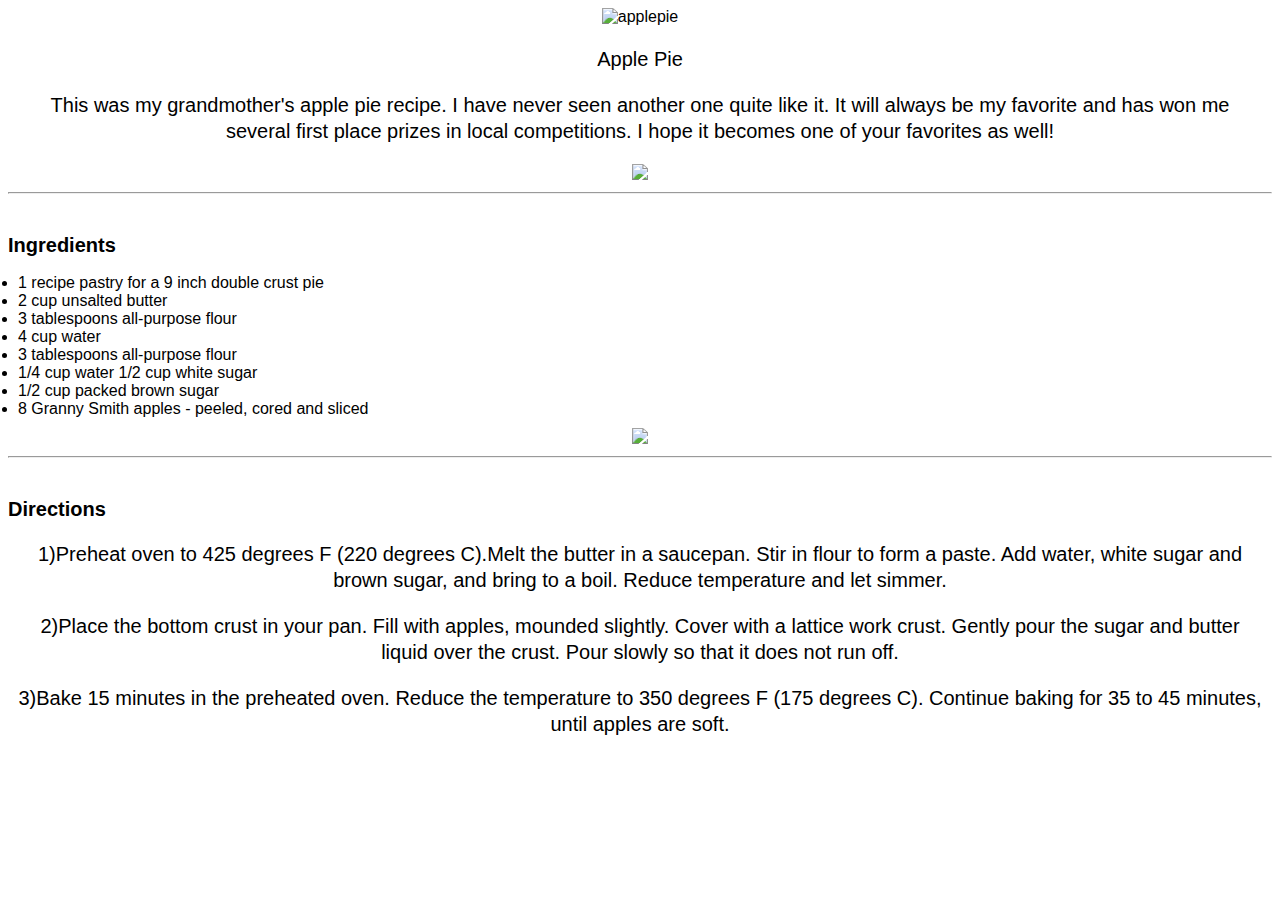
==== apple-pie/index.html @ a0475a5d "done" ====
<!DOCTYPE html>
<html lang="en">
  <head>
    <meta charset="UTF-8" />
    <meta name="viewport" content="width=device-width, initial-scale=1.0" />
    <title>Apple Pie Recipe</title>
    <link rel="stylesheet" href="styles/style.css">
  </head>
  <body>
    <div class="apple-pie-picture">
      <img id="applepic" src="images/apple-pie.jpg" alt="applepie">
      <p>Apple Pie</p>
    </div>

    <p>This was my grandmother's apple pie recipe. I have never seen another one quite like it. It will always
      be my favorite and has won me several first place prizes in local competitions. I hope it becomes one of your
      favorites as well! </p>

      
      <img src="/apple-pie/images/recipe-info.png" >
      <hr>
    
    <section>
      <h2>Ingredients</h2>
    <ul> 
      <li>1 recipe pastry for a 9 inch double crust pie</li> 
      <li>2 cup unsalted butter</li> 
      <li>3 tablespoons all-purpose flour</li>
      <li>4 cup water</li>
      <li>3 tablespoons all-purpose flour</li>
      <li>1/4 cup water 1/2 cup white sugar</li>
      <li>1/2 cup packed brown sugar</li>
      <li>8 Granny Smith apples - peeled, cored and sliced</li>
    </ul>
      <img src="/apple-pie/images/cooking-info.png">
  <hr>  
  </section>
    <section>
    <h2>Directions</h2>
    <p>1)Preheat oven to 425 degrees F (220 degrees C).Melt the butter in a saucepan. Stir in flour to form a paste. Add water, white sugar and brown sugar, and bring
      to a boil. Reduce temperature and let simmer. </p>

    <p>2)Place the bottom crust in your pan. Fill with apples, mounded
      slightly. Cover with a lattice work crust. Gently pour the sugar and butter liquid over the crust. Pour slowly so
      that it does not run off.</p>

    <p>3)Bake 15 minutes in the preheated oven. Reduce the temperature to 350 degrees F (175
      degrees C). Continue baking for 35 to 45 minutes, until apples are soft.</p>
    
  </body>
</html>
---- apple-pie/styles/style.css ----
/* CSS RESET - do not remove 
 Reset default browser styles and provide a consistent starting point 
html {
  box-sizing: border-box;
  font-size: 16px;
}

*, *:before, *:after {
  box-sizing: inherit;
}

body, h1, h2, h3, h4, h5, h6, p, ol, ul {
  margin: 0;
  padding: 0;
  font-weight: lighter;
}

  Set the font 
body {
  font-family: "Helvetica", sans-serif;
}

/* STYLES */
/* Write your CSS below */
body {
  font-family: Verdana, Geneva, Tahoma, sans-serif;
  text-align: center;
}
h1 {
  font-size: 30px;
  text-align: center;
  margin-top: 60px;
}
h2 {
  font-size: 20px;
  text-align: left;
  margin-top: 40px;
}
p {
  font-size: 20px;
  line-height: 1.3em;
  margin: 20px 10px;
}
ul {
  text-align: left;
  margin: 10px;
  padding: 0px;

}
.Apple-pie-picture {
  position: relative;
}

.Apple-pie-picture img {
  width: 1000px;
  height: auto;
}
.Apple-pie-picture p {
  position: absolute;
  top: 30%;
  left: 37%;
  color: white;
  text-align: center;
  padding: 20px;
  font-size: 100px;
}
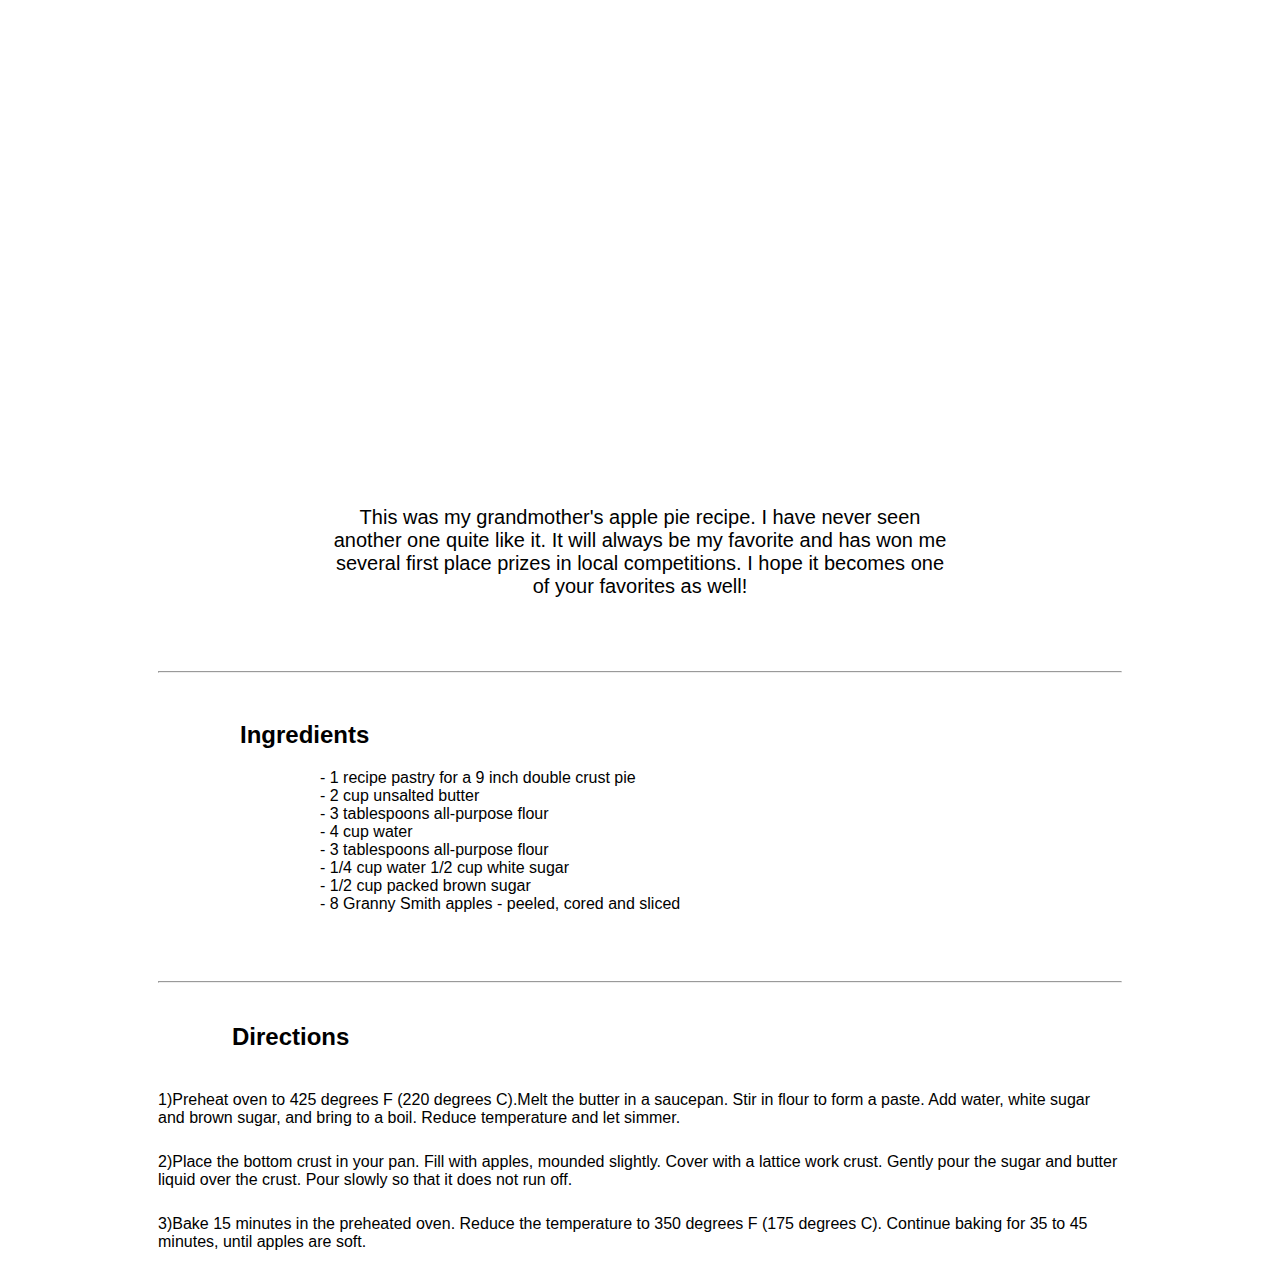
==== commit 80c4b629: "donde" ====
--- a/apple-pie/index.html
+++ b/apple-pie/index.html
@@ -4,47 +4,51 @@
     <meta charset="UTF-8" />
     <meta name="viewport" content="width=device-width, initial-scale=1.0" />
     <title>Apple Pie Recipe</title>
-    <link rel="stylesheet" href="styles/style.css">
+    <link rel="stylesheet" href="style.css">
   </head>
   <body>
-    <div class="apple-pie-picture">
-      <img id="applepic" src="images/apple-pie.jpg" alt="applepie">
-      <p>Apple Pie</p>
-    </div>
-
-    <p>This was my grandmother's apple pie recipe. I have never seen another one quite like it. It will always
-      be my favorite and has won me several first place prizes in local competitions. I hope it becomes one of your
-      favorites as well! </p>
+    <section>
+      <div class="apple-pie-picture">
+        <p class="apple-pie-picture-letter">Apple Pie</p>
+      </div>
+      <div class="primer-parrafo">
+        <p>This was my grandmother's apple pie recipe. I have never seen another one quite like it. It will always
+          be my favorite and has won me several first place prizes in local competitions. I hope it becomes one of your
+          favorites as well! </p>
+          <img class="imagen-preparacion" src="images/recipe-info.png" alt="">
+      </div>
+     
+<hr>
+    </section>
 
       
-      <img src="/apple-pie/images/recipe-info.png" >
-      <hr>
+      
     
-    <section>
-      <h2>Ingredients</h2>
-    <ul> 
-      <li>1 recipe pastry for a 9 inch double crust pie</li> 
-      <li>2 cup unsalted butter</li> 
-      <li>3 tablespoons all-purpose flour</li>
-      <li>4 cup water</li>
-      <li>3 tablespoons all-purpose flour</li>
-      <li>1/4 cup water 1/2 cup white sugar</li>
-      <li>1/2 cup packed brown sugar</li>
-      <li>8 Granny Smith apples - peeled, cored and sliced</li>
+    <section class="ingredientes">
+      <h2 class="ingredientes-enunciado">Ingredients</h2>
+    <ul class="ingredientes-enunciado-lista"> 
+      <ol>- 1 recipe pastry for a 9 inch double crust pie</ol>
+      <ol>- 2 cup unsalted butter</ol> 
+      <ol>- 3 tablespoons all-purpose flour</ol>
+      <ol>- 4 cup water</ol>
+      <ol>- 3 tablespoons all-purpose flour</ol>
+      <ol>- 1/4 cup water 1/2 cup white sugar</ol>
+      <ol>- 1/2 cup packed brown sugar</ol>
+      <ol>- 8 Granny Smith apples - peeled, cored and sliced</ol>
     </ul>
-      <img src="/apple-pie/images/cooking-info.png">
-  <hr>  
+    <img class="imagen-tiempo" src="images/cooking-info.png" alt="">
+      
+
   </section>
-    <section>
-    <h2>Directions</h2>
-    <p>1)Preheat oven to 425 degrees F (220 degrees C).Melt the butter in a saucepan. Stir in flour to form a paste. Add water, white sugar and brown sugar, and bring
-      to a boil. Reduce temperature and let simmer. </p>
-
-    <p>2)Place the bottom crust in your pan. Fill with apples, mounded
+  <hr>
+    <section class="preparacion">
+    <h2 class="direcciones">Directions</h2>
+    <p class="direcciones-parrafo">1)Preheat oven to 425 degrees F (220 degrees C).Melt the butter in a saucepan. Stir in flour to form a paste. Add water, white sugar and brown sugar, and bring
+      to a boil. Reduce temperature and let simmer.</p>
+     <p class="direcciones-parrafo"> 2)Place the bottom crust in your pan. Fill with apples, mounded
       slightly. Cover with a lattice work crust. Gently pour the sugar and butter liquid over the crust. Pour slowly so
       that it does not run off.</p>
-
-    <p>3)Bake 15 minutes in the preheated oven. Reduce the temperature to 350 degrees F (175
+     <p class="direcciones-parrafo">3)Bake 15 minutes in the preheated oven. Reduce the temperature to 350 degrees F (175
       degrees C). Continue baking for 35 to 45 minutes, until apples are soft.</p>
     
   </body>
--- a/apple-pie/style.css
+++ b/apple-pie/style.css
@@ -0,0 +1,83 @@
+.apple-pie-picture {
+    background-image: url("images/apple-pie.jpg");
+    background-size: 100%;
+    display: block;
+    text-align: center;
+    font-size: 50px;
+    width: 90%;
+    color: white;
+    margin: auto;
+    margin-bottom: 40px;
+    object-fit: contain;
+
+    padding-top: 150px;
+    padding-bottom: 150px;
+
+}
+
+.primer-parrafo {
+    text-align: center;
+    width: 31em;
+    margin-top: 20px;
+    margin-bottom: 30px;
+    margin-left: auto;
+    margin-right: auto;
+    font-family: 'Gill Sans', 'Gill Sans MT', Calibri, 'Trebuchet MS', sans-serif;
+    font-size: 20px;
+
+
+}
+
+
+
+.ingredientes {
+    
+    width: 50em;
+    margin-left: auto;
+    margin-right: auto;
+    font-family: 'Lucida Sans', 'Lucida Sans Regular', 'Lucida Grande', 'Lucida Sans Unicode', Geneva, Verdana, sans-serif;
+    font-size: 30;
+    padding-bottom: 20px;
+    padding-top: 20px;
+
+}
+
+.direcciones {
+    padding-top: 20px;
+    padding-bottom: 20px;
+    width: 34em;
+
+    margin-left: auto;
+    margin-right: auto;
+
+    font-family: 'Lucida Sans', 'Lucida Sans Regular', 'Lucida Grande', 'Lucida Sans Unicode', Geneva, Verdana, sans-serif;
+}
+
+.direcciones-parrafo {
+    width: 60em;
+    margin-left: 150px;
+    margin-right: 20px;
+    margin-top: 0px;
+    padding-bottom: 10px;
+
+
+}
+hr {
+    margin-right: 150px;
+    margin-left: 150px;
+}
+
+.imagen-preparacion {
+    width: 20em;
+}
+.imagen-tiempo {
+    width: 20em;
+    margin-left: 250px;
+    margin-top: 20px;
+    
+}
+
+.direcciones-parrafo{
+    font-family: 'Lucida Sans', 'Lucida Sans Regular', 'Lucida Grande', 'Lucida Sans Unicode', Geneva, Verdana, sans-serif;
+    margin-bottom: opx;
+}